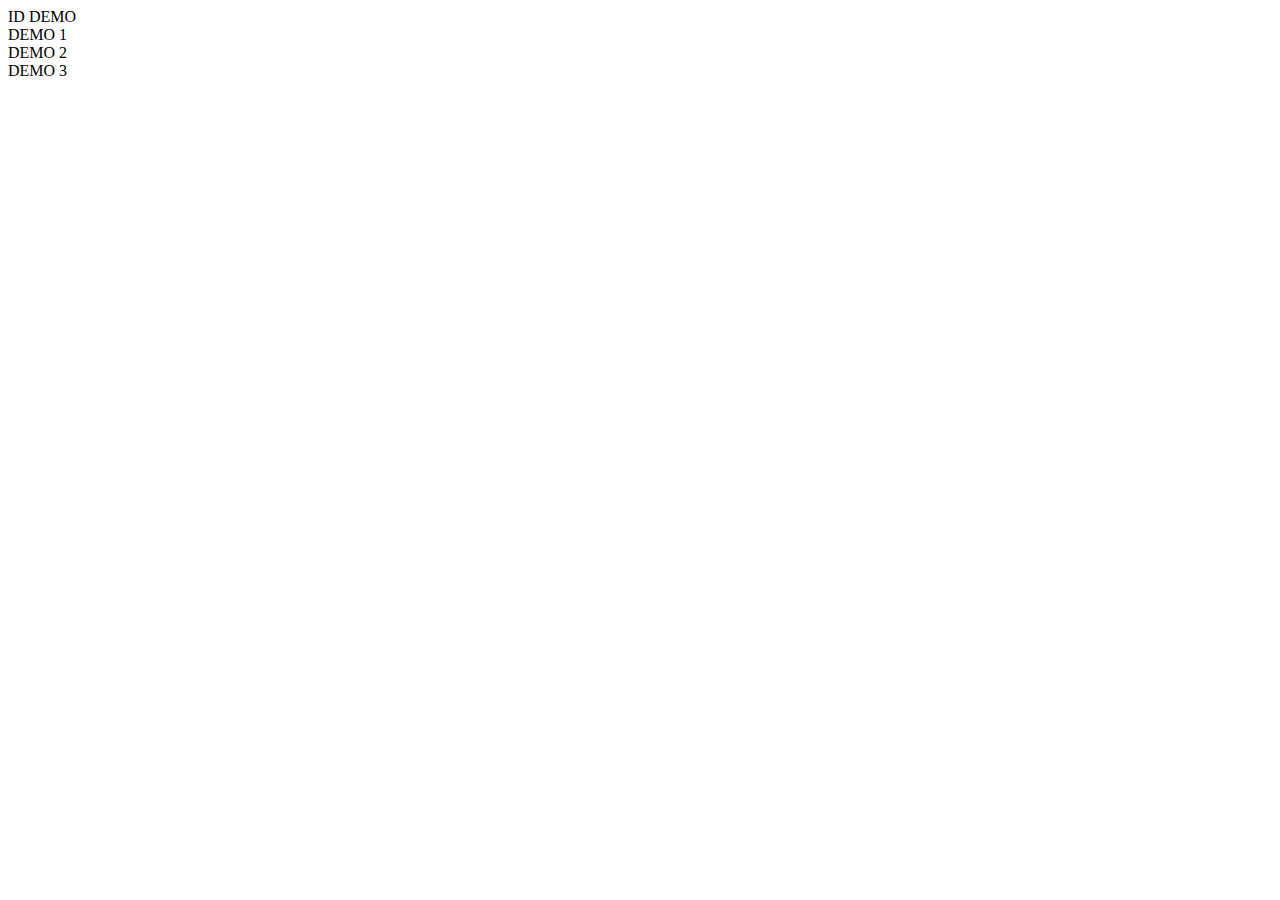
==== JS DOM/lesson1/index.html @ 737b4e63 "lesson 1 - JS DOM" ====
<!DOCTYPE html>
<html lang="en">
<head>
    <meta charset="UTF-8">
    <meta http-equiv="X-UA-Compatible" content="IE=edge">
    <meta name="viewport" content="width=device-width, initial-scale=1.0">
    <title>Document</title>
</head>
<body>
    <!-- id là duy nhất -->
    <div id="demo">ID DEMO</div>
    
    <!-- class thì có thể có nhiều -->
    <div class="demo2">DEMO 1</div>
    <div class="demo2">DEMO 2</div>
    <div class="demo2">DEMO 3</div> 
</body>
<script src="app.js"></script>
</html>
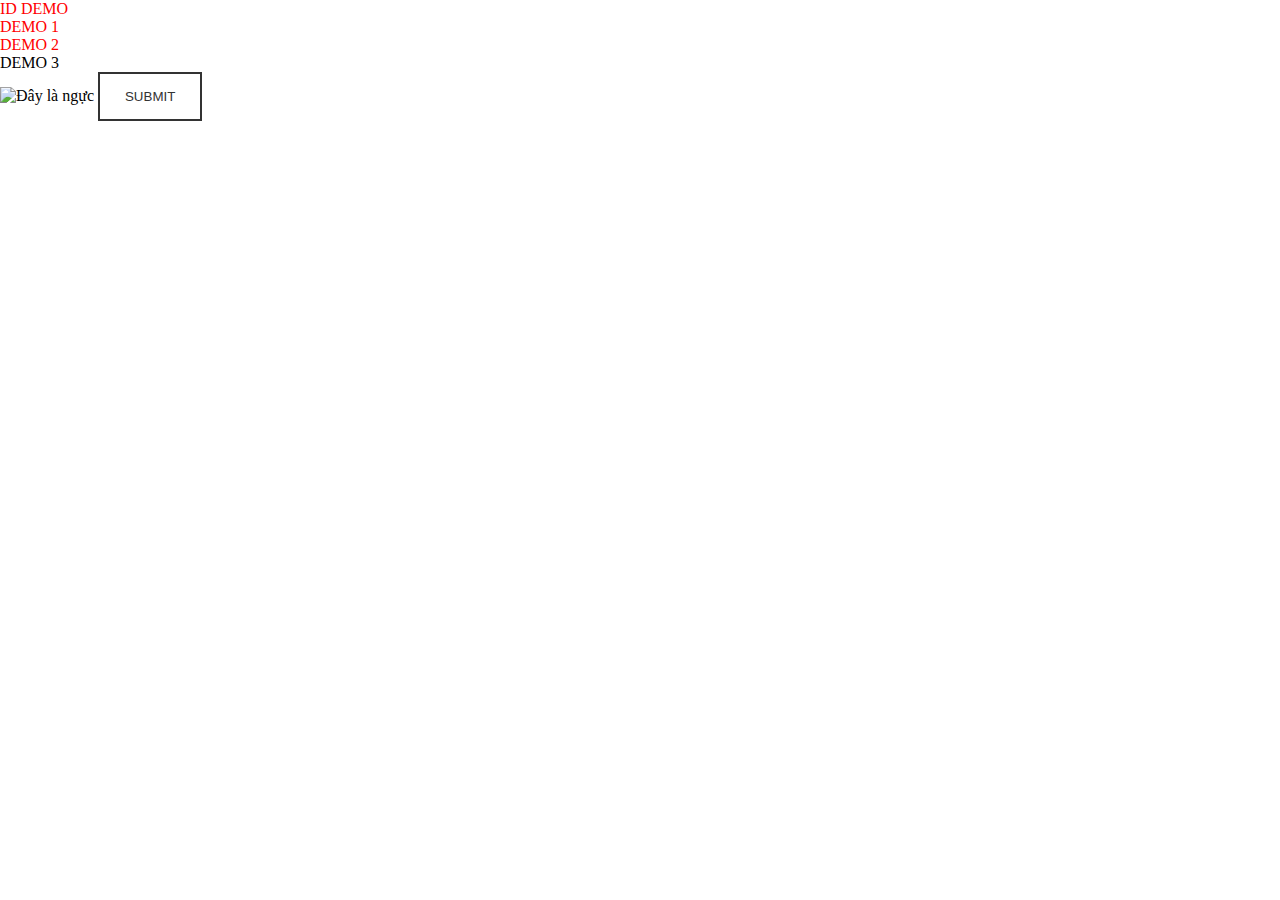
==== commit 017be158: "lesson 1 - JS DOM" ====
--- a/JS DOM/lesson1/index.html
+++ b/JS DOM/lesson1/index.html
@@ -1,19 +1,29 @@
 <!DOCTYPE html>
 <html lang="en">
+
 <head>
     <meta charset="UTF-8">
     <meta http-equiv="X-UA-Compatible" content="IE=edge">
     <meta name="viewport" content="width=device-width, initial-scale=1.0">
     <title>Document</title>
+    <link rel="stylesheet" href="style.css">
 </head>
+
 <body>
     <!-- id là duy nhất -->
     <div id="demo">ID DEMO</div>
-    
+
     <!-- class thì có thể có nhiều -->
-    <div class="demo2">DEMO 1</div>
-    <div class="demo2">DEMO 2</div>
-    <div class="demo2">DEMO 3</div> 
+    <div class="demo2" data-title="test">DEMO 1</div>
+    <div class="demo2" data-title="test2">DEMO 2</div>
+    <div class="demo2">DEMO 3</div>
+
+    <img class="image" src="" alt="">
+
+    <button data-toggle="modal">SUBMIT</button>
 </body>
-<script src="app.js"></script>
+<!-- <script src="app.js"></script> -->
+<!-- <script src="app2.js"></script> -->
+<script src="app3.js"></script>
+
 </html>--- a/JS DOM/lesson1/style.css
+++ b/JS DOM/lesson1/style.css
@@ -0,0 +1,16 @@
+body, html {
+    margin: 0;
+    padding: 0; 
+}
+
+[data-toggle='modal'] {
+    padding: 15px 25px;
+    border: 2px solid #333;
+    background-color: #fff;
+    color: #333;
+    text-transform: uppercase;
+}
+
+[data-title] {
+    color: red;
+}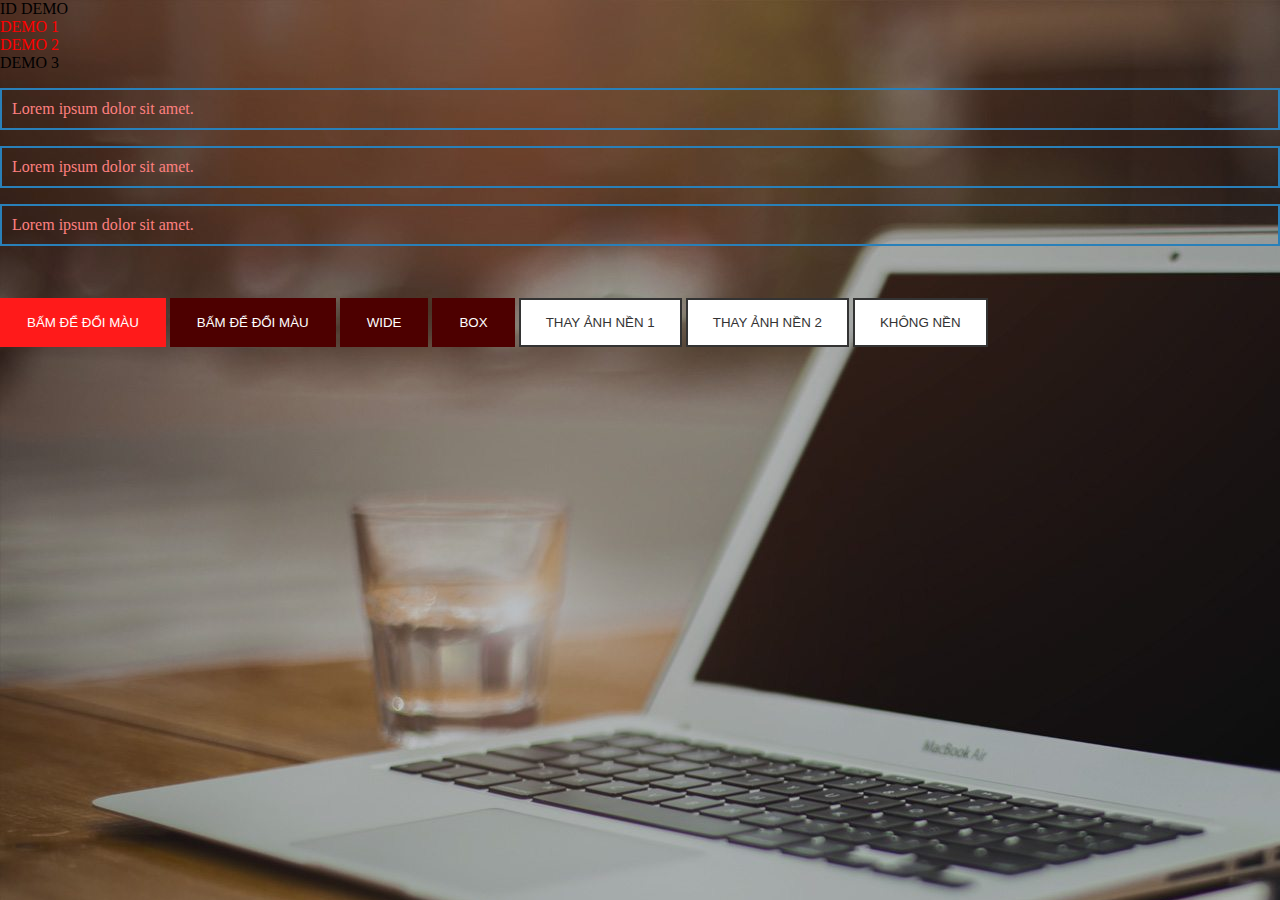
==== commit 8f19dbb3: "lesson 1 - JS DOM" ====
--- a/JS DOM/lesson1/index.html
+++ b/JS DOM/lesson1/index.html
@@ -7,23 +7,49 @@
     <meta name="viewport" content="width=device-width, initial-scale=1.0">
     <title>Document</title>
     <link rel="stylesheet" href="style.css">
+    <link id="color-skin" rel="stylesheet" href="css/style1.css">
 </head>
 
-<body>
-    <!-- id là duy nhất -->
-    <div id="demo">ID DEMO</div>
+<!-- Có 3 cách để import CSS cho một phần tử:
+1. CSS inline, chèn thẳng style vào phần tử đó
+2. Internal CSS, dùng thẻ style trên thẻ head 
+3. External CSS, dùng file riêng ở bên ngoài -->
 
-    <!-- class thì có thể có nhiều -->
-    <div class="demo2" data-title="test">DEMO 1</div>
-    <div class="demo2" data-title="test2">DEMO 2</div>
-    <div class="demo2">DEMO 3</div>
+<body style="background-image: url('images/1.jpg');">
+    <div class="container">
+        <!-- id là duy nhất -->
+        <div id="demo">ID DEMO</div>
 
-    <img class="image" src="" alt="">
+        <!-- class thì có thể có nhiều -->
+        <div class="demo2" data-title="test">DEMO 1</div>
+        <div class="demo2" data-title="test2">DEMO 2</div>
+        <div class="demo2">DEMO 3</div>
+        <p>Lorem ipsum dolor sit amet.</p>
+        <p>Lorem ipsum dolor sit amet.</p>
+        <p>Lorem ipsum dolor sit amet.</p>
+        <br>
+        <img class="image" src="" alt="">
+        <br>
+        <button onclick="changeStyleColor('css/style1.css')"
+            style="background-color:#ff1a1a; color: #fff; border-color: #ff1a1a;" data-toggle="modal">Bấm để đổi
+            màu</button>
+        <button onclick="changeStyleColor('css/style2.css')"
+            style="background-color:#4d0000; color: #fff; border-color: #4d0000;" data-toggle="modal">Bấm để đổi
+            màu</button>
 
-    <button data-toggle="modal">SUBMIT</button>
+        <button onclick="changeContainer('wide')" style="background-color:#4d0000; color: #fff; border-color: #4d0000;"
+            data-toggle="modal">Wide</button>
+        <button onclick="changeContainer('box')" style="background-color:#4d0000; color: #fff; border-color: #4d0000;"
+            data-toggle="modal">Box</button>
+
+        <button onclick="changeBackground('images/1.jpg')" data-toggle="modal">Thay ảnh nền 1</button>
+        <button onclick="changeBackground('images/2.jpg')" data-toggle="modal">Thay ảnh nền 2</button>
+        <button onclick="changeBackground()" data-toggle="modal">Không nền</button>
+    </div>
 </body>
 <!-- <script src="app.js"></script> -->
 <!-- <script src="app2.js"></script> -->
-<script src="app3.js"></script>
+<!-- <script src="app3.js"></script> -->
+<script src="app4.js"></script>
 
 </html>--- a/JS DOM/lesson1/style.css
+++ b/JS DOM/lesson1/style.css
@@ -1,3 +1,6 @@
+*{
+    box-sizing: border-box;
+}
 body, html {
     margin: 0;
     padding: 0; 
@@ -9,8 +12,18 @@
     background-color: #fff;
     color: #333;
     text-transform: uppercase;
+    margin-bottom: 10px;
 }
 
 [data-title] {
     color: red;
+}
+
+p {
+    padding: 10px;
+}
+
+.container.box{
+    box-shadow: 1px 1px 10px rgba(0, 0, 0, 0.5);
+    background-color: seashell;
 }--- a/JS DOM/lesson1/css/style1.css
+++ b/JS DOM/lesson1/css/style1.css
@@ -0,0 +1,4 @@
+p {
+    border: 2px solid #2980b9;
+    color: #ff8080;
+}